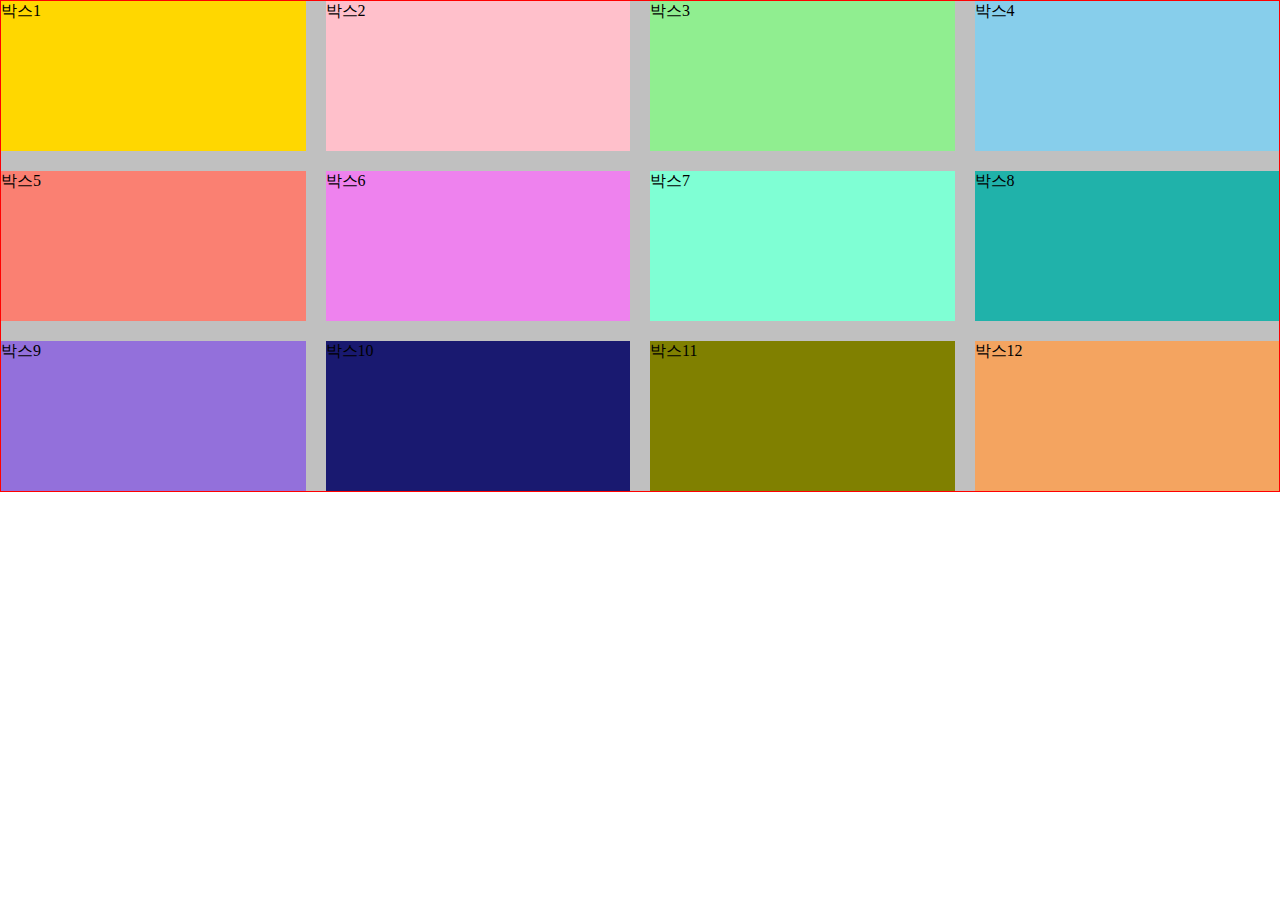
==== rwd-layout.html @ 8b83b104 "menu animation add" ====
<!DOCTYPE html>
<html lang="ko-KR">
<head>
  <meta charset="UTF-8" />
  <meta http-equiv="X-UA-Compatible" content="IE=edge" />
  <meta name="viewport" content="width=device-width, initial-scale=1.0" />
  <title>Grid를 활용한 반응형 레이아웃</title>
  <link rel="stylesheet" href="./styles/grid-layout.css" />
</head>
<body>
  <div class="container">
    <div class="group1">박스1</div>
    <div class="group2">박스2</div>
    <div class="group3">박스3</div>
    <div class="group4">박스4</div>
    <div class="group5">박스5</div>
    <div class="group6">박스6</div>
    <div class="group7">박스7</div>
    <div class="group8">박스8</div>
    <div class="group9">박스9</div>
    <div class="group10">박스10</div>
    <div class="group11">박스11</div>
    <div class="group12">박스12</div>
  </div>
</body>
</html>
---- styles/grid-layout.css ----
* {
  box-sizing: border-box;
}

body {
  margin: 0;
}

.group1 {
  background: gold;
}
.group2 {
  background: pink;
}
.group3 {
  background: lightgreen;
}
.group4 {
  background: skyblue;
}
.group5 {
  background: salmon;
}
.group6 {
  background: violet;
}
.group7 {
  background: aquamarine;
}
.group8 {
  background: lightseagreen;
}
.group9 {
  background: MediumPurple;
}
.group10 {
  background: MidnightBlue;
}
.group11 {
  background: Olive;
}
.group12 {
  background: SandyBrown;
}

.container {
  background: silver;
  border: 1px solid red;
  display: grid;
  grid-template-rows: auto;
  gap: 20px;
}

[class*="group"] {
  height: 150px;
}

/* Small Device */
@media (max-width: 767px) {
  .container {
    grid-template-columns: 1fr;
  }
}

/* Medium Device */
@media (min-width: 768px) {
  .container {
    grid-template-columns: 1fr 1fr;
  }
}

/* Large Device */
@media (min-width: 1280px) {
  .container {
    grid-template-columns: repeat(4, 1fr);
  }
}
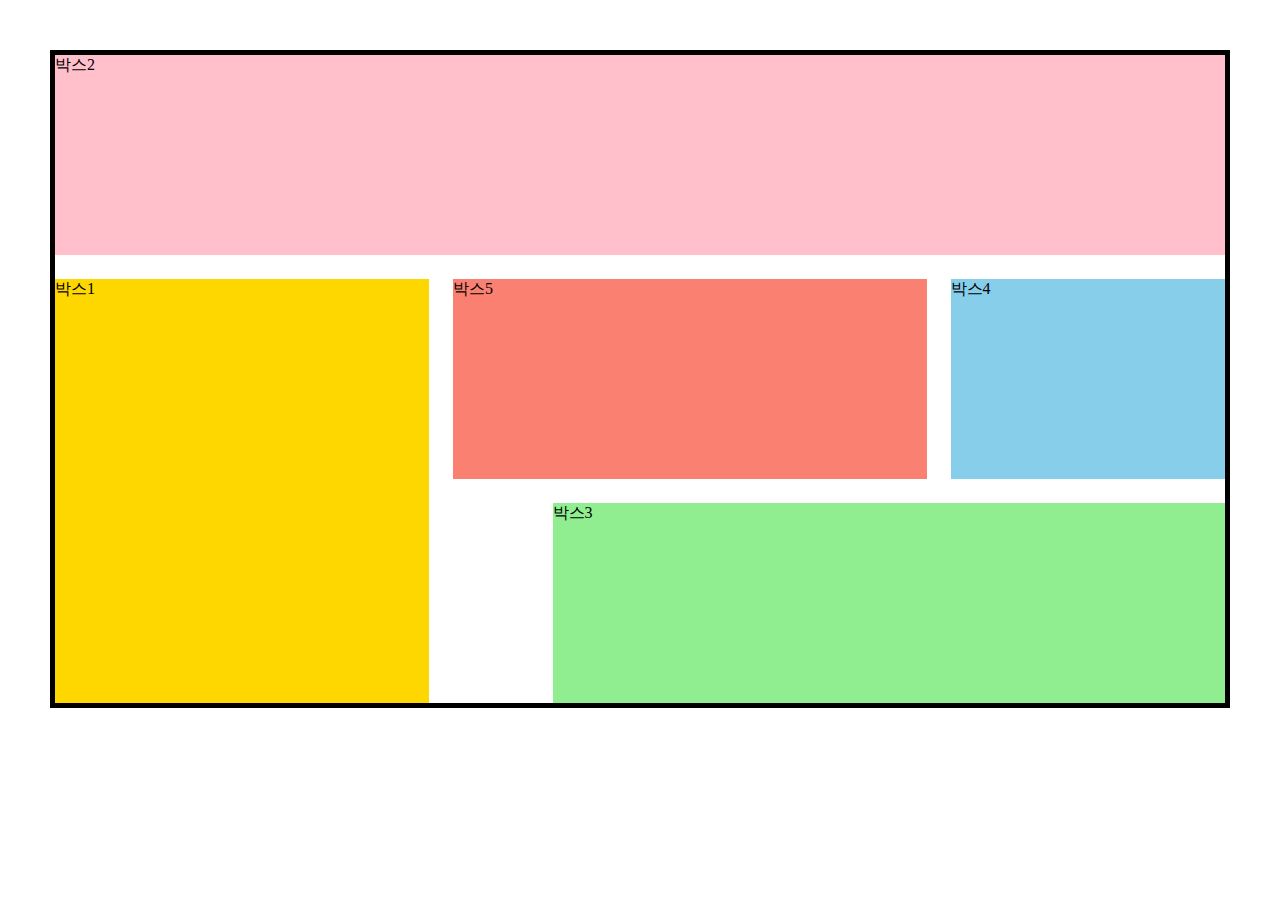
==== commit b63fb7c8: "2022.12.19 RWD grid layout" ====
--- a/rwd-layout.html
+++ b/rwd-layout.html
@@ -14,13 +14,6 @@
     <div class="group3">박스3</div>
     <div class="group4">박스4</div>
     <div class="group5">박스5</div>
-    <div class="group6">박스6</div>
-    <div class="group7">박스7</div>
-    <div class="group8">박스8</div>
-    <div class="group9">박스9</div>
-    <div class="group10">박스10</div>
-    <div class="group11">박스11</div>
-    <div class="group12">박스12</div>
   </div>
 </body>
 </html>--- a/styles/grid-layout.css
+++ b/styles/grid-layout.css
@@ -43,35 +43,56 @@
   background: SandyBrown;
 }
 
+/* 공통 레이아웃 */
 .container {
-  background: silver;
-  border: 1px solid red;
+  border: 5px solid black;
+  margin: 50px;
   display: grid;
-  grid-template-rows: auto;
-  gap: 20px;
+  gap: 24px;
+  grid-template-rows: repeat(3, 200px);
 }
 
-[class*="group"] {
-  height: 150px;
+.group1 {
+  grid-area: box1;
+}
+.group2 {
+  grid-area: box2;
+}
+.group3 {
+  grid-area: box3;
+}
+.group4 {
+  grid-area: box4;
+}
+.group5 {
+  grid-area: box5;
 }
 
-/* Small Device */
-@media (max-width: 767px) {
+/* 모바일 레이아웃 */
+@media (max-width: 768px) {
   .container {
-    grid-template-columns: 1fr;
+    grid-template-columns: repeat(2, 1fr);
+    grid-template-areas: 
+    "box2 box2"
+    "box1 box3"
+    "box4 box5";
+  }
+
+  .group2 {
+    grid-column-start: 1;
+    grid-column-end: 3;
+    grid-row-start: 1;
+    grid-row-end: 2;
   }
 }
 
-/* Medium Device */
-@media (min-width: 768px) {
+/* 데스크탑 레이아웃 */
+@media (min-width: 769px) {
   .container {
-    grid-template-columns: 1fr 1fr;
-  }
-}
-
-/* Large Device */
-@media (min-width: 1280px) {
-  .container {
-    grid-template-columns: repeat(4, 1fr);
+    grid-template-columns: repeat(12, 1fr);
+    grid-template-areas: 
+    "box2 box2 box2 box2 box2 box2 box2 box2 box2 box2 box2 box2"
+    "box1 box1 box1 box1 box5 box5 box5 box5 box5 box4 box4 box4"
+    "box1 box1 box1 box1 . box3 box3 box3 box3 box3 box3 box3";
   }
 }